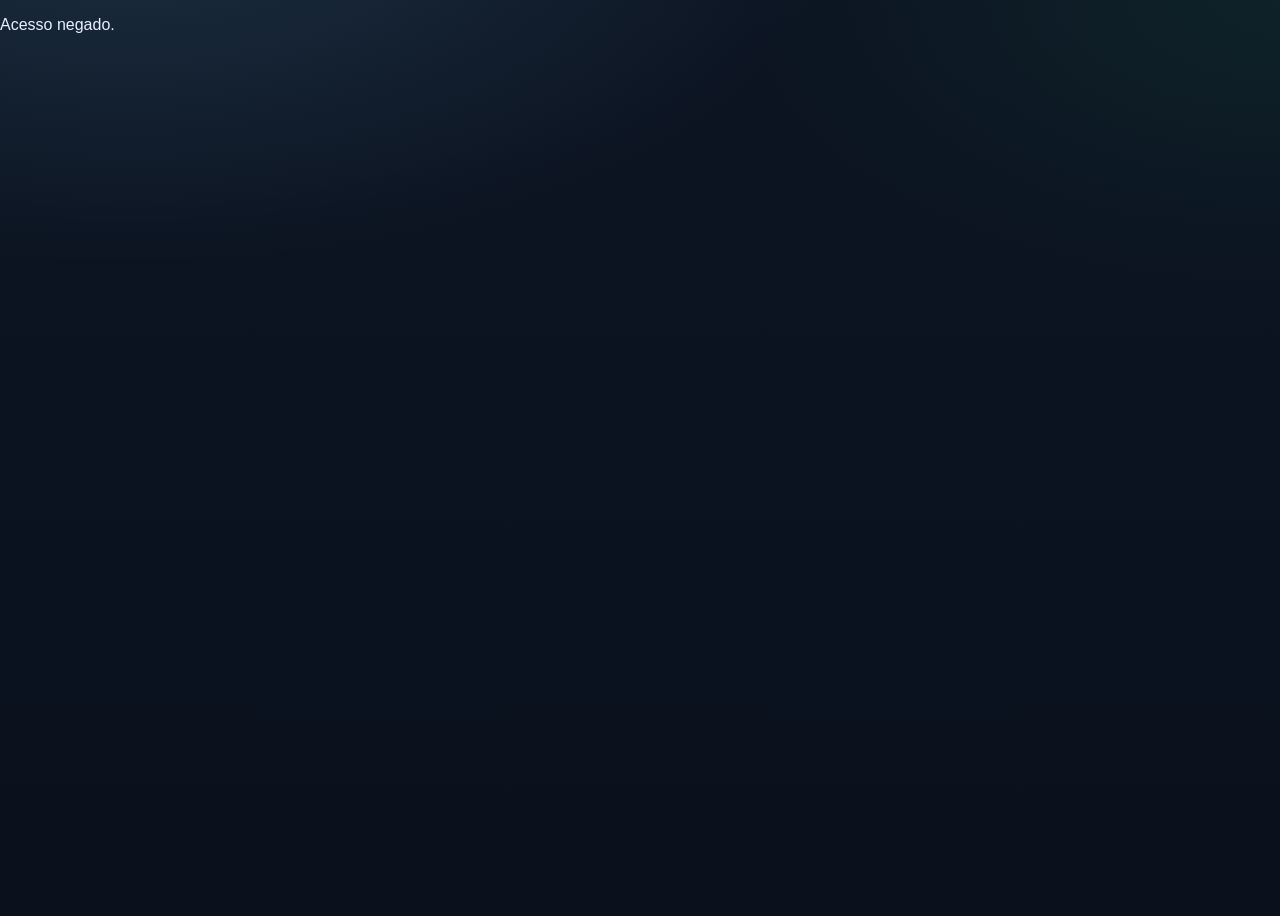
==== admin/index.html @ 2a1bcf94 "ajustes no icon" ====
<!doctype html>
<html lang="pt-BR">

<head>
    <meta charset="UTF-8">
    <meta name="viewport" content="width=device-width, initial-scale=1.0">
    <title>Painel Admin | Confirmações</title>

    <link rel="icon" type="image/png" sizes="32x32" href="../assets/images/favicon-32x32.png">
    <link rel="icon" type="image/png" sizes="16x16" href="../assets/images/favicon-16x16.png">
    <link rel="apple-touch-icon" sizes="180x180" href="../assets/images/apple-touch-icon.png">

    <link rel="manifest" href="../site.webmanifest">
    <meta name="theme-color" content="#f5f0ea">
    <link rel="stylesheet" href="../css/admin.css">
    <style>
        body {
            display: none;
        }
    </style>
</head>

<body>
    <main class="admin-page">
        <header class="admin-header">
            <div>
                <p class="admin-eyebrow">Acesso restrito</p>
                <h1>Confirmações de Presença</h1>
            </div>
            <button id="export-csv" class="btn-export" type="button">Exportar CSV</button>
        </header>

        <section class="summary-grid" aria-label="Resumo das confirmações">
            <article class="summary-card">
                <p class="summary-label">Total de confirmações</p>
                <p id="total-confirmacoes" class="summary-number">0</p>
            </article>
            <article class="summary-card">
                <p class="summary-label">Total de convidados</p>
                <p id="total-pessoas" class="summary-number">0</p>
            </article>
            <article class="summary-card">
                <p class="summary-label">Total de crianças</p>
                <p id="total-criancas" class="summary-number">0</p>
            </article>
            <article class="summary-card">
                <p class="summary-label">Saldo de vagas (limite 150)</p>
                <p id="saldo-vagas" class="summary-number">0</p>
                <p class="summary-note">Crianças até 5 anos não contabilizadas no limite</p>
            </article>
        </section>

        <section class="table-panel">
            <div class="table-toolbar">
                <label for="search-nome">Buscar por nome</label>
                <input id="search-nome" type="search" placeholder="Digite o nome..." autocomplete="off">
            </div>

            <p id="status" class="status-text" role="status" aria-live="polite">Carregando confirmações...</p>

            <div class="table-wrap">
                <table>
                    <thead>
                        <tr>
                            <th>Nome</th>
                            <th>Acompanhantes</th>
                            <th>Crianças</th>
                            <th>Presença</th>
                            <th>Mensagem</th>
                            <th>Data</th>
                        </tr>
                    </thead>
                    <tbody id="confirmacoes-body"></tbody>
                </table>
            </div>
        </section>
    </main>

    <script>
        const ADMIN_PASSWORD = '@#Taine21';
        const ADMIN_SESSION_KEY = 'admin-auth-ok';

        const hasSessionAuth = sessionStorage.getItem(ADMIN_SESSION_KEY) === '1';
        if (!hasSessionAuth) {
            const typedPassword = window.prompt('Digite a senha de acesso ao painel admin:');

            if (typedPassword !== ADMIN_PASSWORD) {
                document.body.style.display = 'block';
                document.body.innerHTML = '<p>Acesso negado.</p>';
                throw new Error('Acesso negado.');
            }

            sessionStorage.setItem(ADMIN_SESSION_KEY, '1');
        }

        document.body.style.display = 'block';

        const SUPABASE_URL = 'https://tummmtcgxaxhmdnclsxd.supabase.co';
        const SUPABASE_KEY = 'sb_publishable_Hy43AwFo5rkRMwxABp8MQw_SBl9S2rr';
        const TABLE_NAME = 'confirmacoes';

        const elements = {
            totalConfirmacoes: document.getElementById('total-confirmacoes'),
            totalPessoas: document.getElementById('total-pessoas'),
            totalCriancas: document.getElementById('total-criancas'),
            saldoVagas: document.getElementById('saldo-vagas'),
            searchInput: document.getElementById('search-nome'),
            tableBody: document.getElementById('confirmacoes-body'),
            status: document.getElementById('status'),
            exportButton: document.getElementById('export-csv')
        };

        let allRecords = [];

        const normalizeText = (value) =>
            String(value || '')
                .toLowerCase()
                .normalize('NFD')
                .replace(/[\u0300-\u036f]/g, '');

        const escapeCsv = (value) => {
            const raw = String(value ?? '').replace(/"/g, '""');
            return `"${raw}"`;
        };

        const formatDate = (isoDate) => {
            if (!isoDate) return '-';
            const date = new Date(isoDate);
            if (Number.isNaN(date.getTime())) return '-';
            return new Intl.DateTimeFormat('pt-BR', {
                dateStyle: 'short',
                timeZone: 'America/Sao_Paulo'
            }).format(date);
        };

        const presenceLabel = (value) => {
            const text = normalizeText(value);
            if (text === 'sim') return 'Sim';
            if (text === 'nao' || text === 'não') return 'Não';
            return value || '-';
        };

        const renderSummary = (records) => {
            const totalConfirmacoes = records.length;
            const totalPessoas = records.reduce((sum, item) => {
                const acompanhantes = Number(item.acompanhantes) || 0;
                return sum + 1 + Math.max(0, acompanhantes);
            }, 0);
            const totalCriancas = records.reduce((sum, item) => {
                return sum + Math.max(0, Number(item.quantidade_criancas) || 0);
            }, 0);

            elements.totalConfirmacoes.textContent = String(totalConfirmacoes);
            elements.totalPessoas.textContent = String(totalPessoas);
            elements.totalCriancas.textContent = String(totalCriancas);
            elements.saldoVagas.textContent = String(150 - totalPessoas);
        };

        const createRow = (item) => {
            const tr = document.createElement('tr');
            const values = [
                item.nome || '-',
                String(Number(item.acompanhantes) || 0),
                String(Number(item.quantidade_criancas) || 0),
                presenceLabel(item.presenca),
                item.mensagem || '-',
                formatDate(item.criado_em)
            ];

            values.forEach((value) => {
                const td = document.createElement('td');
                td.textContent = value;
                tr.appendChild(td);
            });

            return tr;
        };

        const renderTable = (records) => {
            elements.tableBody.innerHTML = '';

            if (!records.length) {
                const emptyRow = document.createElement('tr');
                emptyRow.innerHTML = '<td colspan="6" class="empty-row">Nenhuma confirmação encontrada.</td>';
                elements.tableBody.appendChild(emptyRow);
                return;
            }

            const fragment = document.createDocumentFragment();
            records.forEach((item) => fragment.appendChild(createRow(item)));
            elements.tableBody.appendChild(fragment);
        };

        const setStatus = (message, type) => {
            elements.status.textContent = message;
            elements.status.classList.remove('error', 'ok');
            if (type) {
                elements.status.classList.add(type);
            }
        };

        const applyFilter = () => {
            const term = normalizeText(elements.searchInput.value);
            const filtered = term
                ? allRecords.filter((item) => normalizeText(item.nome).includes(term))
                : allRecords;

            renderSummary(filtered);
            renderTable(filtered);

            if (filtered.length !== allRecords.length) {
                setStatus(`Mostrando ${filtered.length} de ${allRecords.length} confirmações.`, 'ok');
            } else {
                setStatus(`${allRecords.length} confirmações carregadas.`, 'ok');
            }
        };

        const exportCsv = () => {
            if (!allRecords.length) {
                setStatus('Não há dados para exportar.', 'error');
                return;
            }

            const header = ['Nome', 'Acompanhantes', 'Crianças', 'Presença', 'Mensagem', 'Data'];
            const lines = [header.map(escapeCsv).join(';')];

            allRecords.forEach((item) => {
                lines.push([
                    item.nome || '',
                    Number(item.acompanhantes) || 0,
                    Number(item.quantidade_criancas) || 0,
                    presenceLabel(item.presenca),
                    item.mensagem || '',
                    formatDate(item.criado_em)
                ].map(escapeCsv).join(';'));
            });

            const blob = new Blob([`\uFEFF${lines.join('\n')}`], { type: 'text/csv;charset=utf-8;' });
            const url = URL.createObjectURL(blob);
            const link = document.createElement('a');
            const dateTag = new Date().toISOString().slice(0, 10);
            link.href = url;
            link.download = `confirmacoes-${dateTag}.csv`;
            document.body.appendChild(link);
            link.click();
            link.remove();
            URL.revokeObjectURL(url);

            setStatus('CSV exportado com sucesso.', 'ok');
        };

        const fetchConfirmacoes = async () => {
            const endpoint = `${SUPABASE_URL}/rest/v1/${TABLE_NAME}?select=id,criado_em,nome,acompanhantes,quantidade_criancas,presenca,mensagem&order=criado_em.desc`;

            const response = await fetch(endpoint, {
                method: 'GET',
                headers: {
                    apikey: SUPABASE_KEY,
                    Authorization: `Bearer ${SUPABASE_KEY}`,
                    'Content-Type': 'application/json'
                }
            });

            if (!response.ok) {
                const errorText = await response.text();
                throw new Error(errorText || 'Falha ao carregar confirmações.');
            }

            return response.json();
        };

        const init = async () => {
            try {
                const records = await fetchConfirmacoes();
                allRecords = Array.isArray(records) ? records : [];
                applyFilter();
            } catch (error) {
                console.error('Erro ao buscar confirmações:', error);
                allRecords = [];
                renderSummary([]);
                renderTable([]);
                setStatus('Erro ao carregar confirmações. Verifique a conexão com o Supabase.', 'error');
            }
        };

        elements.searchInput.addEventListener('input', applyFilter);
        elements.exportButton.addEventListener('click', exportCsv);

        init();
    </script>
</body>

</html>
---- css/admin.css ----
:root {
    --bg: #0d1524;
    --panel: #142035;
    --panel-soft: #1b2a45;
    --line: #2a3b5b;
    --text: #e9f0ff;
    --muted: #9db1d6;
    --highlight: #7fd2ff;
    --accent: #29c778;
    --danger: #ff7c7c;
}

* {
    box-sizing: border-box;
}

html,
body {
    margin: 0;
    padding: 0;
}

body {
    font-family: "Manrope", "Segoe UI", sans-serif;
    color: var(--text);
    background:
        radial-gradient(1200px 600px at 10% -10%, rgba(127, 210, 255, 0.14), transparent 60%),
        radial-gradient(900px 500px at 100% 0%, rgba(41, 199, 120, 0.08), transparent 60%),
        linear-gradient(180deg, #0c1422 0%, #0a111d 100%);
    min-height: 100vh;
}

.admin-page {
    width: min(1160px, 94vw);
    margin: 2rem auto 3rem;
}

.admin-header {
    display: flex;
    align-items: flex-end;
    justify-content: space-between;
    gap: 1rem;
    margin-bottom: 1.5rem;
}

.admin-eyebrow {
    margin: 0;
    color: var(--muted);
    letter-spacing: 0.08em;
    text-transform: uppercase;
    font-size: 0.78rem;
}

h1 {
    margin: 0.3rem 0 0;
    font-size: clamp(1.5rem, 2.4vw, 2.2rem);
    line-height: 1.2;
}

.btn-export {
    border: 1px solid var(--line);
    background: var(--panel-soft);
    color: var(--text);
    font-weight: 700;
    padding: 0.72rem 1rem;
    border-radius: 10px;
    cursor: pointer;
    transition: border-color 0.2s ease, transform 0.2s ease;
}

.btn-export:hover,
.btn-export:focus-visible {
    border-color: var(--highlight);
    transform: translateY(-1px);
}

.summary-grid {
    display: grid;
    grid-template-columns: repeat(2, minmax(220px, 1fr));
    gap: 1rem;
    margin-bottom: 1.3rem;
}

.summary-card {
    background: linear-gradient(145deg, #172844 0%, #132036 100%);
    border: 1px solid var(--line);
    border-radius: 14px;
    padding: 1.2rem 1.3rem;
}

.summary-label {
    margin: 0;
    font-size: 0.88rem;
    color: var(--muted);
}

.summary-number {
    margin: 0.35rem 0 0;
    font-size: clamp(1.8rem, 4vw, 2.8rem);
    font-weight: 800;
    color: var(--highlight);
    line-height: 1;
}

.summary-note {
    margin: 0.55rem 0 0;
    font-size: 0.76rem;
    line-height: 1.35;
    color: var(--muted);
}

.table-panel {
    background: rgba(20, 32, 53, 0.8);
    backdrop-filter: blur(3px);
    border: 1px solid var(--line);
    border-radius: 14px;
    padding: 1rem;
}

.table-toolbar {
    display: flex;
    align-items: center;
    justify-content: space-between;
    gap: 0.8rem;
    margin-bottom: 0.8rem;
}

.table-toolbar label {
    font-weight: 600;
    color: var(--muted);
}

.table-toolbar input {
    width: min(360px, 100%);
    border: 1px solid var(--line);
    border-radius: 10px;
    padding: 0.62rem 0.75rem;
    background: #0e1829;
    color: var(--text);
}

.status-text {
    min-height: 1.4rem;
    margin: 0.2rem 0 0.8rem;
    color: var(--muted);
    font-size: 0.92rem;
}

.status-text.ok {
    color: var(--accent);
}

.status-text.error {
    color: var(--danger);
}

.table-wrap {
    overflow-x: auto;
    border-radius: 10px;
}

table {
    width: 100%;
    border-collapse: collapse;
    min-width: 760px;
}

thead th {
    text-align: left;
    font-size: 0.82rem;
    letter-spacing: 0.04em;
    text-transform: uppercase;
    color: #c8d8f8;
    background: #101b2e;
    border-bottom: 1px solid var(--line);
    padding: 0.78rem;
}

tbody td {
    padding: 0.78rem;
    border-bottom: 1px solid rgba(42, 59, 91, 0.7);
    vertical-align: top;
    font-size: 0.93rem;
}

tbody tr:nth-child(odd) {
    background: rgba(18, 30, 49, 0.65);
}

tbody tr:nth-child(even) {
    background: rgba(14, 24, 41, 0.8);
}

.empty-row {
    text-align: center;
    color: var(--muted);
}

@media (max-width: 820px) {
    .admin-page {
        margin-top: 1.2rem;
    }

    .admin-header {
        align-items: stretch;
        flex-direction: column;
    }

    .btn-export {
        width: 100%;
    }

    .summary-grid {
        grid-template-columns: 1fr;
    }

    .table-toolbar {
        flex-direction: column;
        align-items: stretch;
    }

    .table-toolbar input {
        width: 100%;
    }

    .table-panel {
        padding: 0.8rem;
    }
}
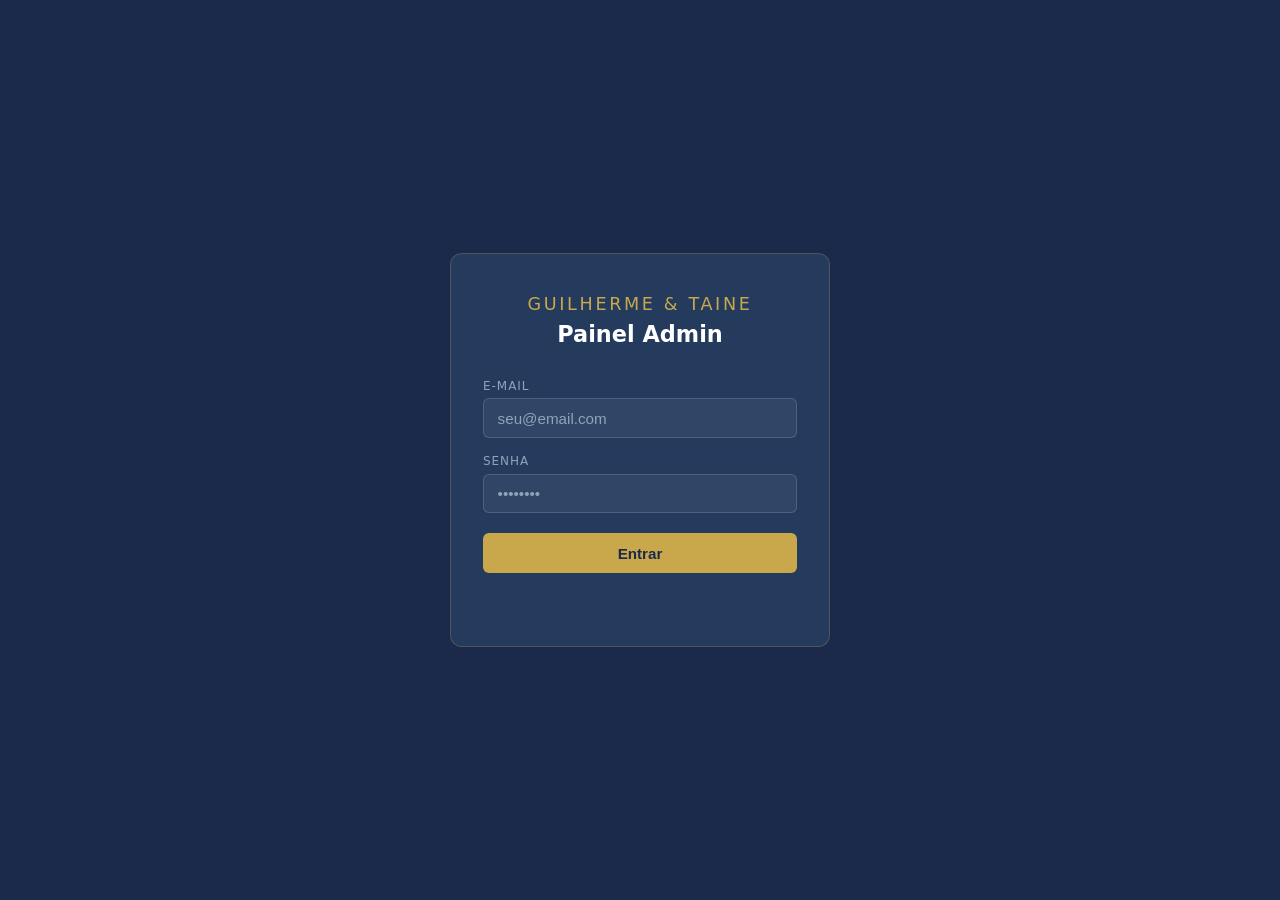
==== commit d83f9470: "security API keys and responsive design" ====
--- a/admin/index.html
+++ b/admin/index.html
@@ -9,284 +9,690 @@
     <link rel="icon" type="image/png" sizes="32x32" href="../assets/images/favicon-32x32.png">
     <link rel="icon" type="image/png" sizes="16x16" href="../assets/images/favicon-16x16.png">
     <link rel="apple-touch-icon" sizes="180x180" href="../assets/images/apple-touch-icon.png">
-
     <link rel="manifest" href="../site.webmanifest">
-    <meta name="theme-color" content="#f5f0ea">
-    <link rel="stylesheet" href="../css/admin.css">
+    <meta name="theme-color" content="#1B2A4A">
+
     <style>
+        *,
+        *::before,
+        *::after {
+            box-sizing: border-box;
+            margin: 0;
+            padding: 0;
+        }
+
+        :root {
+            --navy: #1B2A4A;
+            --navy-mid: #243B5E;
+            --steel: #4A6FA5;
+            --gold: #C9A84C;
+            --fog: #F0F2F5;
+            --silver: #C8D0DC;
+            --slate: #8FA3BA;
+            --white: #FFFFFF;
+            --danger: #a32d2d;
+        }
+
         body {
+            font-family: 'Segoe UI', system-ui, sans-serif;
+            background: var(--navy);
+            color: var(--white);
+            min-height: 100vh;
+        }
+
+        /* ── LOGIN ── */
+        #login-screen {
+            display: flex;
+            align-items: center;
+            justify-content: center;
+            min-height: 100vh;
+            padding: 1rem;
+        }
+
+        .login-card {
+            background: var(--navy-mid);
+            border: 1px solid rgba(201, 168, 76, 0.25);
+            border-radius: 12px;
+            padding: 2.5rem 2rem;
+            width: 100%;
+            max-width: 380px;
+            text-align: center;
+        }
+
+        .login-card .brand {
+            font-size: 1.1rem;
+            letter-spacing: 0.15em;
+            color: var(--gold);
+            text-transform: uppercase;
+            margin-bottom: 0.4rem;
+        }
+
+        .login-card h1 {
+            font-size: 1.4rem;
+            font-weight: 600;
+            color: var(--white);
+            margin-bottom: 2rem;
+        }
+
+        .login-card label {
+            display: block;
+            text-align: left;
+            font-size: 0.75rem;
+            letter-spacing: 0.08em;
+            text-transform: uppercase;
+            color: var(--slate);
+            margin-bottom: 0.35rem;
+        }
+
+        .login-card input {
+            width: 100%;
+            padding: 0.65rem 0.85rem;
+            border-radius: 6px;
+            border: 1px solid rgba(143, 163, 186, 0.3);
+            background: rgba(255, 255, 255, 0.06);
+            color: var(--white);
+            font-size: 0.95rem;
+            margin-bottom: 1rem;
+            outline: none;
+            transition: border-color 0.2s;
+        }
+
+        .login-card input:focus {
+            border-color: var(--gold);
+        }
+
+        .login-card input::placeholder {
+            color: var(--slate);
+        }
+
+        .btn-login {
+            width: 100%;
+            padding: 0.7rem;
+            background: var(--gold);
+            color: var(--navy);
+            font-size: 0.95rem;
+            font-weight: 600;
+            border: none;
+            border-radius: 6px;
+            cursor: pointer;
+            transition: opacity 0.2s;
+            margin-top: 0.25rem;
+        }
+
+        .btn-login:hover {
+            opacity: 0.88;
+        }
+
+        .btn-login:disabled {
+            opacity: 0.5;
+            cursor: not-allowed;
+        }
+
+        #login-error {
+            margin-top: 0.85rem;
+            font-size: 0.85rem;
+            color: #f09595;
+            min-height: 1.2rem;
+        }
+
+        /* ── ADMIN ── */
+        #admin-screen {
             display: none;
+        }
+
+        .admin-page {
+            max-width: 1100px;
+            margin: 0 auto;
+            padding: 2rem 1.25rem 3rem;
+        }
+
+        .admin-header {
+            display: flex;
+            align-items: flex-start;
+            justify-content: space-between;
+            gap: 1rem;
+            margin-bottom: 2rem;
+            flex-wrap: wrap;
+        }
+
+        .admin-eyebrow {
+            font-size: 0.7rem;
+            letter-spacing: 0.18em;
+            text-transform: uppercase;
+            color: var(--gold);
+            margin-bottom: 0.3rem;
+        }
+
+        .admin-header h1 {
+            font-size: 1.75rem;
+            font-weight: 700;
+            color: var(--white);
+        }
+
+        .header-actions {
+            display: flex;
+            gap: 0.65rem;
+            align-items: center;
+            flex-wrap: wrap;
+        }
+
+        .btn-export,
+        .btn-logout {
+            padding: 0.5rem 1.1rem;
+            border-radius: 6px;
+            font-size: 0.85rem;
+            font-weight: 500;
+            cursor: pointer;
+            transition: opacity 0.2s;
+            border: 1px solid;
+        }
+
+        .btn-export {
+            background: var(--white);
+            color: var(--navy);
+            border-color: var(--white);
+        }
+
+        .btn-logout {
+            background: transparent;
+            color: var(--slate);
+            border-color: rgba(143, 163, 186, 0.35);
+        }
+
+        .btn-export:hover,
+        .btn-logout:hover {
+            opacity: 0.75;
+        }
+
+        /* summary cards */
+        .summary-grid {
+            display: grid;
+            grid-template-columns: repeat(auto-fit, minmax(200px, 1fr));
+            gap: 1rem;
+            margin-bottom: 2rem;
+        }
+
+        .summary-card {
+            background: var(--navy-mid);
+            border: 1px solid rgba(143, 163, 186, 0.18);
+            border-radius: 10px;
+            padding: 1.25rem 1.5rem;
+        }
+
+        .summary-card--wide {
+            grid-column: auto;
+        }
+
+        .summary-label {
+            font-size: 0.8rem;
+            color: var(--slate);
+            margin-bottom: 0.4rem;
+        }
+
+        .summary-number {
+            font-size: 2rem;
+            font-weight: 700;
+            color: var(--gold);
+            line-height: 1;
+        }
+
+        .summary-note {
+            font-size: 0.72rem;
+            color: var(--slate);
+            margin-top: 0.35rem;
+        }
+
+        /* table panel */
+        .table-panel {
+            background: var(--navy-mid);
+            border: 1px solid rgba(143, 163, 186, 0.18);
+            border-radius: 10px;
+            padding: 1.5rem;
+        }
+
+        .table-toolbar {
+            display: flex;
+            align-items: center;
+            justify-content: space-between;
+            gap: 1rem;
+            margin-bottom: 1rem;
+            flex-wrap: wrap;
+        }
+
+        .table-toolbar label {
+            font-size: 0.9rem;
+            font-weight: 500;
+            color: var(--white);
+        }
+
+        .table-toolbar input {
+            padding: 0.5rem 0.85rem;
+            border-radius: 6px;
+            border: 1px solid rgba(143, 163, 186, 0.3);
+            background: rgba(255, 255, 255, 0.06);
+            color: var(--white);
+            font-size: 0.9rem;
+            width: 220px;
+            outline: none;
+        }
+
+        .table-toolbar input:focus {
+            border-color: var(--gold);
+        }
+
+        .table-toolbar input::placeholder {
+            color: var(--slate);
+        }
+
+        .status-text {
+            font-size: 0.82rem;
+            color: var(--gold);
+            margin-bottom: 1rem;
+        }
+
+        .status-text.error {
+            color: #f09595;
+        }
+
+        .table-wrap {
+            overflow-x: auto;
+        }
+
+        table {
+            width: 100%;
+            min-width: 520px;
+            border-collapse: collapse;
+            font-size: 0.88rem;
+        }
+
+        thead th {
+            text-align: left;
+            padding: 0.6rem 0.85rem;
+            font-size: 0.72rem;
+            letter-spacing: 0.1em;
+            text-transform: uppercase;
+            color: var(--slate);
+            border-bottom: 1px solid rgba(143, 163, 186, 0.2);
+        }
+
+        tbody tr {
+            border-bottom: 1px solid rgba(143, 163, 186, 0.1);
+        }
+
+        tbody tr:last-child {
+            border-bottom: none;
+        }
+
+        tbody tr:hover {
+            background: rgba(255, 255, 255, 0.03);
+        }
+
+        tbody td {
+            padding: 0.7rem 0.85rem;
+            color: var(--fog);
+            vertical-align: top;
+        }
+
+        .empty-row {
+            text-align: center;
+            color: var(--slate);
+            padding: 2rem !important;
+        }
+
+        @media (max-width: 640px) {
+            .summary-grid {
+                grid-template-columns: repeat(2, minmax(0, 1fr));
+            }
+
+            .summary-card {
+                min-width: 0;
+                padding: 1.1rem 1rem;
+            }
+
+            .summary-card--wide {
+                grid-column: 1 / -1;
+            }
+
+            .table-panel {
+                padding: 1rem;
+            }
         }
     </style>
 </head>
 
 <body>
-    <main class="admin-page">
-        <header class="admin-header">
-            <div>
-                <p class="admin-eyebrow">Acesso restrito</p>
-                <h1>Confirmações de Presença</h1>
-            </div>
-            <button id="export-csv" class="btn-export" type="button">Exportar CSV</button>
-        </header>
-
-        <section class="summary-grid" aria-label="Resumo das confirmações">
-            <article class="summary-card">
-                <p class="summary-label">Total de confirmações</p>
-                <p id="total-confirmacoes" class="summary-number">0</p>
-            </article>
-            <article class="summary-card">
-                <p class="summary-label">Total de convidados</p>
-                <p id="total-pessoas" class="summary-number">0</p>
-            </article>
-            <article class="summary-card">
-                <p class="summary-label">Total de crianças</p>
-                <p id="total-criancas" class="summary-number">0</p>
-            </article>
-            <article class="summary-card">
-                <p class="summary-label">Saldo de vagas (limite 150)</p>
-                <p id="saldo-vagas" class="summary-number">0</p>
-                <p class="summary-note">Crianças até 5 anos não contabilizadas no limite</p>
-            </article>
-        </section>
-
-        <section class="table-panel">
-            <div class="table-toolbar">
-                <label for="search-nome">Buscar por nome</label>
-                <input id="search-nome" type="search" placeholder="Digite o nome..." autocomplete="off">
-            </div>
-
-            <p id="status" class="status-text" role="status" aria-live="polite">Carregando confirmações...</p>
-
-            <div class="table-wrap">
-                <table>
-                    <thead>
-                        <tr>
-                            <th>Nome</th>
-                            <th>Acompanhantes</th>
-                            <th>Crianças</th>
-                            <th>Presença</th>
-                            <th>Mensagem</th>
-                            <th>Data</th>
-                        </tr>
-                    </thead>
-                    <tbody id="confirmacoes-body"></tbody>
-                </table>
-            </div>
-        </section>
-    </main>
+
+    <!-- LOGIN -->
+    <div id="login-screen">
+        <div class="login-card">
+            <p class="brand">Guilherme & Taine</p>
+            <h1>Painel Admin</h1>
+            <label for="input-email">E-mail</label>
+            <input id="input-email" type="email" placeholder="seu@email.com" autocomplete="email">
+            <label for="input-password">Senha</label>
+            <input id="input-password" type="password" placeholder="••••••••" autocomplete="current-password">
+            <button id="btn-login" class="btn-login" type="button">Entrar</button>
+            <p id="login-error"></p>
+        </div>
+    </div>
+
+    <!-- ADMIN -->
+    <div id="admin-screen">
+        <main class="admin-page">
+            <header class="admin-header">
+                <div>
+                    <p class="admin-eyebrow">Acesso restrito</p>
+                    <h1>Confirmações de Presença</h1>
+                </div>
+                <div class="header-actions">
+                    <button id="export-csv" class="btn-export" type="button">Exportar CSV</button>
+                    <button id="btn-logout" class="btn-logout" type="button">Sair</button>
+                </div>
+            </header>
+
+            <section class="summary-grid" aria-label="Resumo das confirmações">
+                <article class="summary-card">
+                    <p class="summary-label">Confirmados (Sim)</p>
+                    <p id="total-confirmacoes" class="summary-number">0</p>
+                </article>
+                <article class="summary-card">
+                    <p class="summary-label">Total de convidados</p>
+                    <p id="total-pessoas" class="summary-number">0</p>
+                </article>
+                <article class="summary-card">
+                    <p class="summary-label">Total de crianças</p>
+                    <p id="total-criancas" class="summary-number">0</p>
+                </article>
+                <article class="summary-card">
+                    <p class="summary-label">Recusas (Não)</p>
+                    <p id="total-recusas" class="summary-number">0</p>
+                </article>
+                <article class="summary-card summary-card--wide">
+                    <p class="summary-label">Saldo de vagas (limite 150)</p>
+                    <p id="saldo-vagas" class="summary-number">150</p>
+                    <p class="summary-note">Crianças até 5 anos não contabilizadas no limite</p>
+                </article>
+            </section>
+
+            <section class="table-panel">
+                <div class="table-toolbar">
+                    <label for="search-nome">Buscar por nome</label>
+                    <input id="search-nome" type="search" placeholder="Digite o nome..." autocomplete="off">
+                </div>
+                <p id="status" class="status-text" role="status" aria-live="polite">Carregando confirmações...</p>
+                <div class="table-wrap">
+                    <table>
+                        <thead>
+                            <tr>
+                                <th>Nome</th>
+                                <th>Acompanhantes</th>
+                                <th>Crianças</th>
+                                <th>Presença</th>
+                                <th>Mensagem</th>
+                                <th>Data</th>
+                            </tr>
+                        </thead>
+                        <tbody id="confirmacoes-body"></tbody>
+                    </table>
+                </div>
+            </section>
+        </main>
+    </div>
 
     <script>
-        const ADMIN_PASSWORD = '@#Taine21';
-        const ADMIN_SESSION_KEY = 'admin-auth-ok';
-
-        const hasSessionAuth = sessionStorage.getItem(ADMIN_SESSION_KEY) === '1';
-        if (!hasSessionAuth) {
-            const typedPassword = window.prompt('Digite a senha de acesso ao painel admin:');
-
-            if (typedPassword !== ADMIN_PASSWORD) {
-                document.body.style.display = 'block';
-                document.body.innerHTML = '<p>Acesso negado.</p>';
-                throw new Error('Acesso negado.');
-            }
-
-            sessionStorage.setItem(ADMIN_SESSION_KEY, '1');
-        }
-
-        document.body.style.display = 'block';
-
         const SUPABASE_URL = 'https://tummmtcgxaxhmdnclsxd.supabase.co';
-        const SUPABASE_KEY = 'sb_publishable_Hy43AwFo5rkRMwxABp8MQw_SBl9S2rr';
+        const SUPABASE_KEY = 'eyJhbGciOiJIUzI1NiIsInR5cCI6IkpXVCJ9.eyJpc3MiOiJzdXBhYmFzZSIsInJlZiI6InR1bW1tdGNneGF4aG1kbmNsc3hkIiwicm9sZSI6ImFub24iLCJpYXQiOjE3NzQ0OTgwNTIsImV4cCI6MjA5MDA3NDA1Mn0.PlQ04X0blB9Au-Ojz5yT7UR6Ey31_wyJgTBxsa7Da1w';
         const TABLE_NAME = 'confirmacoes';
-
-        const elements = {
-            totalConfirmacoes: document.getElementById('total-confirmacoes'),
-            totalPessoas: document.getElementById('total-pessoas'),
-            totalCriancas: document.getElementById('total-criancas'),
-            saldoVagas: document.getElementById('saldo-vagas'),
-            searchInput: document.getElementById('search-nome'),
-            tableBody: document.getElementById('confirmacoes-body'),
-            status: document.getElementById('status'),
-            exportButton: document.getElementById('export-csv')
-        };
-
+        const ADMIN_ACCESS_TOKEN_KEY = 'admin_access_token';
+
+        const loginScreen = document.getElementById('login-screen');
+        const adminScreen = document.getElementById('admin-screen');
+        const inputEmail = document.getElementById('input-email');
+        const inputPass = document.getElementById('input-password');
+        const btnLogin = document.getElementById('btn-login');
+        const loginError = document.getElementById('login-error');
+        const btnLogout = document.getElementById('btn-logout');
+
+        let accessToken = sessionStorage.getItem(ADMIN_ACCESS_TOKEN_KEY);
+
+        const showLogin = (message = '') => {
+            adminScreen.style.display = 'none';
+            loginScreen.style.display = 'flex';
+            inputPass.value = '';
+            loginError.textContent = message;
+        };
+
+        const showAdmin = () => {
+            loginError.textContent = '';
+            loginScreen.style.display = 'none';
+            adminScreen.style.display = 'block';
+        };
+
+        const clearAdminSession = () => {
+            accessToken = null;
+            sessionStorage.removeItem(ADMIN_ACCESS_TOKEN_KEY);
+        };
+
+        const handleUnauthorized = () => {
+            clearAdminSession();
+            allRecords = [];
+            renderSummary([]);
+            renderTable([]);
+            showLogin('Sessão expirada. Faça login novamente.');
+        };
+
+        // ── AUTH ──
+        const signIn = async () => {
+            const email = inputEmail.value.trim();
+            const password = inputPass.value;
+
+            if (!email || !password) {
+                loginError.textContent = 'Preencha e-mail e senha.';
+                return;
+            }
+
+            btnLogin.disabled = true;
+            btnLogin.textContent = 'Entrando...';
+            loginError.textContent = '';
+
+            try {
+                const res = await fetch(`${SUPABASE_URL}/auth/v1/token?grant_type=password`, {
+                    method: 'POST',
+                    headers: {
+                        apikey: SUPABASE_KEY,
+                        'Content-Type': 'application/json'
+                    },
+                    body: JSON.stringify({ email, password })
+                });
+
+                const data = await res.json();
+
+                if (!res.ok) {
+                    loginError.textContent = 'E-mail ou senha incorretos.';
+                    return;
+                }
+
+                accessToken = data.access_token;
+                sessionStorage.setItem(ADMIN_ACCESS_TOKEN_KEY, accessToken);
+                showAdmin();
+                init();
+
+            } catch {
+                loginError.textContent = 'Erro de conexão. Tente novamente.';
+            } finally {
+                btnLogin.disabled = false;
+                btnLogin.textContent = 'Entrar';
+            }
+        };
+
+        const signOut = async () => {
+            if (accessToken) {
+                await fetch(`${SUPABASE_URL}/auth/v1/logout`, {
+                    method: 'POST',
+                    headers: { apikey: SUPABASE_KEY, Authorization: `Bearer ${accessToken}` }
+                }).catch(() => { });
+            }
+            clearAdminSession();
+            showLogin();
+        };
+
+        btnLogin.addEventListener('click', signIn);
+        inputPass.addEventListener('keydown', (e) => { if (e.key === 'Enter') signIn(); });
+        btnLogout.addEventListener('click', signOut);
+
+        // ── DADOS ──
         let allRecords = [];
 
-        const normalizeText = (value) =>
-            String(value || '')
-                .toLowerCase()
-                .normalize('NFD')
-                .replace(/[\u0300-\u036f]/g, '');
-
-        const escapeCsv = (value) => {
-            const raw = String(value ?? '').replace(/"/g, '""');
-            return `"${raw}"`;
-        };
-
-        const formatDate = (isoDate) => {
-            if (!isoDate) return '-';
-            const date = new Date(isoDate);
-            if (Number.isNaN(date.getTime())) return '-';
-            return new Intl.DateTimeFormat('pt-BR', {
-                dateStyle: 'short',
-                timeZone: 'America/Sao_Paulo'
-            }).format(date);
-        };
-
-        const presenceLabel = (value) => {
-            const text = normalizeText(value);
-            if (text === 'sim') return 'Sim';
-            if (text === 'nao' || text === 'não') return 'Não';
-            return value || '-';
-        };
+        const normalizeText = (v) =>
+            String(v || '').toLowerCase().normalize('NFD').replace(/[\u0300-\u036f]/g, '');
+
+        const escapeCsv = (v) => `"${String(v ?? '').replace(/"/g, '""')}"`;
+
+        const formatDate = (iso) => {
+            if (!iso) return '-';
+            const d = new Date(iso);
+            return isNaN(d) ? '-' : new Intl.DateTimeFormat('pt-BR', {
+                dateStyle: 'short', timeZone: 'America/Sao_Paulo'
+            }).format(d);
+        };
+
+        const presenceLabel = (v) => {
+            const t = normalizeText(v);
+            if (t === 'sim') return 'Sim';
+            if (t === 'nao' || t === 'não') return 'Não';
+            return v || '-';
+        };
+
+        const isConfirmed = (v) => normalizeText(v) === 'sim';
+        const isDeclined = (v) => { const t = normalizeText(v); return t === 'nao' || t === 'não'; };
 
         const renderSummary = (records) => {
-            const totalConfirmacoes = records.length;
-            const totalPessoas = records.reduce((sum, item) => {
-                const acompanhantes = Number(item.acompanhantes) || 0;
-                return sum + 1 + Math.max(0, acompanhantes);
-            }, 0);
-            const totalCriancas = records.reduce((sum, item) => {
-                return sum + Math.max(0, Number(item.quantidade_criancas) || 0);
-            }, 0);
-
-            elements.totalConfirmacoes.textContent = String(totalConfirmacoes);
-            elements.totalPessoas.textContent = String(totalPessoas);
-            elements.totalCriancas.textContent = String(totalCriancas);
-            elements.saldoVagas.textContent = String(150 - totalPessoas);
-        };
-
-        const createRow = (item) => {
-            const tr = document.createElement('tr');
-            const values = [
-                item.nome || '-',
-                String(Number(item.acompanhantes) || 0),
-                String(Number(item.quantidade_criancas) || 0),
-                presenceLabel(item.presenca),
-                item.mensagem || '-',
-                formatDate(item.criado_em)
-            ];
-
-            values.forEach((value) => {
-                const td = document.createElement('td');
-                td.textContent = value;
-                tr.appendChild(td);
+            const confirmed = records.filter((r) => isConfirmed(r.presenca));
+            const pessoas = confirmed.reduce((s, r) => s + 1 + Math.max(0, Number(r.acompanhantes) || 0), 0);
+            const criancas = confirmed.reduce((s, r) => s + Math.max(0, Number(r.quantidade_criancas) || 0), 0);
+            const recusas = records.filter((r) => isDeclined(r.presenca)).length;
+
+            document.getElementById('total-confirmacoes').textContent = confirmed.length;
+            document.getElementById('total-pessoas').textContent = pessoas;
+            document.getElementById('total-criancas').textContent = criancas;
+            document.getElementById('total-recusas').textContent = recusas;
+            document.getElementById('saldo-vagas').textContent = 150 - pessoas;
+        };
+
+        const renderTable = (records) => {
+            const tbody = document.getElementById('confirmacoes-body');
+            tbody.innerHTML = '';
+
+            if (!records.length) {
+                tbody.innerHTML = '<tr><td colspan="6" class="empty-row">Nenhuma confirmação encontrada.</td></tr>';
+                return;
+            }
+
+            const frag = document.createDocumentFragment();
+            records.forEach((r) => {
+                const tr = document.createElement('tr');
+                [
+                    r.nome || '-',
+                    String(Number(r.acompanhantes) || 0),
+                    String(Number(r.quantidade_criancas) || 0),
+                    presenceLabel(r.presenca),
+                    r.mensagem || '-',
+                    formatDate(r.criado_em)
+                ].forEach((val) => {
+                    const td = document.createElement('td');
+                    td.textContent = val;
+                    tr.appendChild(td);
+                });
+                frag.appendChild(tr);
             });
-
-            return tr;
-        };
-
-        const renderTable = (records) => {
-            elements.tableBody.innerHTML = '';
-
-            if (!records.length) {
-                const emptyRow = document.createElement('tr');
-                emptyRow.innerHTML = '<td colspan="6" class="empty-row">Nenhuma confirmação encontrada.</td>';
-                elements.tableBody.appendChild(emptyRow);
-                return;
-            }
-
-            const fragment = document.createDocumentFragment();
-            records.forEach((item) => fragment.appendChild(createRow(item)));
-            elements.tableBody.appendChild(fragment);
-        };
-
-        const setStatus = (message, type) => {
-            elements.status.textContent = message;
-            elements.status.classList.remove('error', 'ok');
-            if (type) {
-                elements.status.classList.add(type);
-            }
+            tbody.appendChild(frag);
+        };
+
+        const setStatus = (msg, type) => {
+            const el = document.getElementById('status');
+            el.textContent = msg;
+            el.className = 'status-text' + (type ? ` ${type}` : '');
         };
 
         const applyFilter = () => {
-            const term = normalizeText(elements.searchInput.value);
-            const filtered = term
-                ? allRecords.filter((item) => normalizeText(item.nome).includes(term))
-                : allRecords;
-
+            const term = normalizeText(document.getElementById('search-nome').value);
+            const filtered = term ? allRecords.filter((r) => normalizeText(r.nome).includes(term)) : allRecords;
             renderSummary(filtered);
             renderTable(filtered);
-
-            if (filtered.length !== allRecords.length) {
-                setStatus(`Mostrando ${filtered.length} de ${allRecords.length} confirmações.`, 'ok');
-            } else {
-                setStatus(`${allRecords.length} confirmações carregadas.`, 'ok');
-            }
+            setStatus(
+                filtered.length !== allRecords.length
+                    ? `Mostrando ${filtered.length} de ${allRecords.length} confirmações.`
+                    : `${allRecords.length} confirmações carregadas.`,
+                'ok'
+            );
         };
 
         const exportCsv = () => {
-            if (!allRecords.length) {
-                setStatus('Não há dados para exportar.', 'error');
-                return;
-            }
-
+            if (!allRecords.length) { setStatus('Não há dados para exportar.', 'error'); return; }
             const header = ['Nome', 'Acompanhantes', 'Crianças', 'Presença', 'Mensagem', 'Data'];
             const lines = [header.map(escapeCsv).join(';')];
-
-            allRecords.forEach((item) => {
-                lines.push([
-                    item.nome || '',
-                    Number(item.acompanhantes) || 0,
-                    Number(item.quantidade_criancas) || 0,
-                    presenceLabel(item.presenca),
-                    item.mensagem || '',
-                    formatDate(item.criado_em)
-                ].map(escapeCsv).join(';'));
-            });
-
+            allRecords.forEach((r) => lines.push([
+                r.nome || '', Number(r.acompanhantes) || 0, Number(r.quantidade_criancas) || 0,
+                presenceLabel(r.presenca), r.mensagem || '', formatDate(r.criado_em)
+            ].map(escapeCsv).join(';')));
             const blob = new Blob([`\uFEFF${lines.join('\n')}`], { type: 'text/csv;charset=utf-8;' });
             const url = URL.createObjectURL(blob);
-            const link = document.createElement('a');
-            const dateTag = new Date().toISOString().slice(0, 10);
-            link.href = url;
-            link.download = `confirmacoes-${dateTag}.csv`;
-            document.body.appendChild(link);
-            link.click();
-            link.remove();
+            const a = document.createElement('a');
+            a.href = url;
+            a.download = `confirmacoes-${new Date().toISOString().slice(0, 10)}.csv`;
+            document.body.appendChild(a);
+            a.click();
+            a.remove();
             URL.revokeObjectURL(url);
-
             setStatus('CSV exportado com sucesso.', 'ok');
         };
 
         const fetchConfirmacoes = async () => {
-            const endpoint = `${SUPABASE_URL}/rest/v1/${TABLE_NAME}?select=id,criado_em,nome,acompanhantes,quantidade_criancas,presenca,mensagem&order=criado_em.desc`;
-
-            const response = await fetch(endpoint, {
-                method: 'GET',
-                headers: {
-                    apikey: SUPABASE_KEY,
-                    Authorization: `Bearer ${SUPABASE_KEY}`,
-                    'Content-Type': 'application/json'
+            const res = await fetch(
+                `${SUPABASE_URL}/rest/v1/${TABLE_NAME}?select=id,criado_em,nome,acompanhantes,quantidade_criancas,presenca,mensagem&order=criado_em.desc`,
+                {
+                    headers: {
+                        apikey: SUPABASE_KEY,
+                        Authorization: `Bearer ${accessToken}`,
+                        'Content-Type': 'application/json'
+                    }
                 }
-            });
-
-            if (!response.ok) {
-                const errorText = await response.text();
-                throw new Error(errorText || 'Falha ao carregar confirmações.');
-            }
-
-            return response.json();
+            );
+            if (res.status === 401) {
+                handleUnauthorized();
+                throw new Error('Sessão expirada. Faça login novamente.');
+            }
+            if (!res.ok) throw new Error(await res.text());
+            return res.json();
         };
 
         const init = async () => {
+            setStatus('Carregando confirmações...', '');
             try {
                 const records = await fetchConfirmacoes();
                 allRecords = Array.isArray(records) ? records : [];
                 applyFilter();
-            } catch (error) {
-                console.error('Erro ao buscar confirmações:', error);
+            } catch (err) {
+                console.error(err);
+                if (err instanceof Error && err.message === 'Sessão expirada. Faça login novamente.') {
+                    return;
+                }
                 allRecords = [];
                 renderSummary([]);
                 renderTable([]);
-                setStatus('Erro ao carregar confirmações. Verifique a conexão com o Supabase.', 'error');
-            }
-        };
-
-        elements.searchInput.addEventListener('input', applyFilter);
-        elements.exportButton.addEventListener('click', exportCsv);
-
-        init();
+                setStatus('Erro ao carregar confirmações.', 'error');
+            }
+        };
+
+        document.getElementById('search-nome').addEventListener('input', applyFilter);
+        document.getElementById('export-csv').addEventListener('click', exportCsv);
+
+        if (accessToken) {
+            showAdmin();
+            init();
+        } else {
+            showLogin();
+        }
     </script>
 </body>
 
